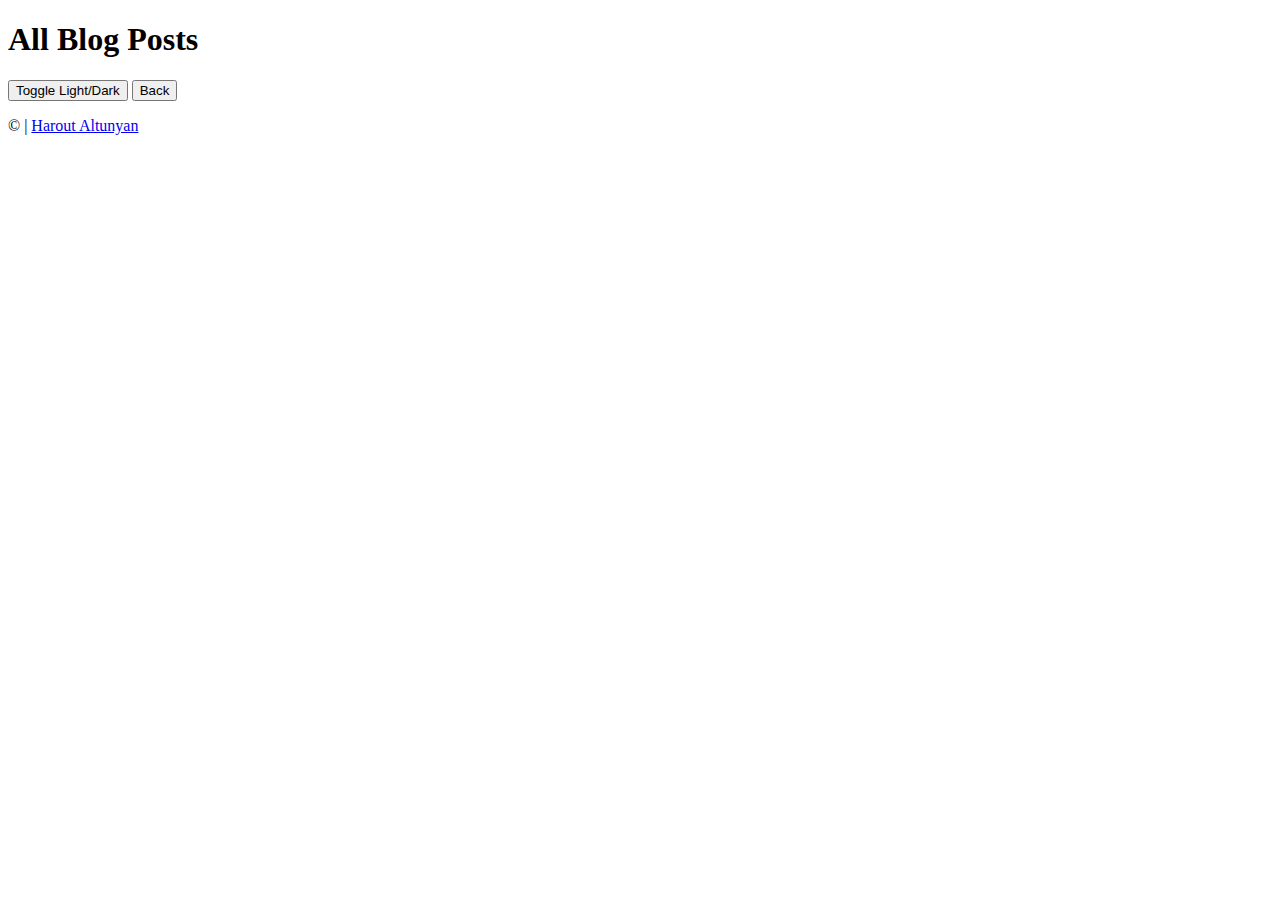
==== blog.html @ d47f8bbc "blog.html" ====
<!DOCTYPE html>
<html lang="en">
<head>
  <meta charset="UTF-8" />
  <meta name="viewport" content="width=device-width, initial-scale=1.0"/>
  <title>My Personal Blog | Posts</title>
  <!-- Stylesheets -->
  <link rel="stylesheet" href="./assets/css/styles.css" />
  <link rel="stylesheet" href="./assets/css/blog.css" />
</head>
<body>
  <!-- Header -->
  <header>
    <h1>All Blog Posts</h1>
    <div class="controls">
      <button id="toggle-theme-btn">Toggle Light/Dark</button>
      <button id="back-btn">Back</button>
    </div>
  </header>
  
  <!-- Main Content: Blog Posts -->
  <main>
    <section id="posts-container">
      <!-- Posts will be dynamically rendered here -->
    </section>
  </main>
  
  <!-- Footer -->
  <footer>
    <p>
      &copy; <span id="year"></span> | 
      <a href="https:/ / placeholder .com" target="_blank">Harout Altunyan</a>
    </p>
  </footer>
  
  <!-- JavaScript Files -->
  <script src="./assets/js/logic.js"></script>
  <script src="./assets/js/blog.js"></script>
</body>
</html>
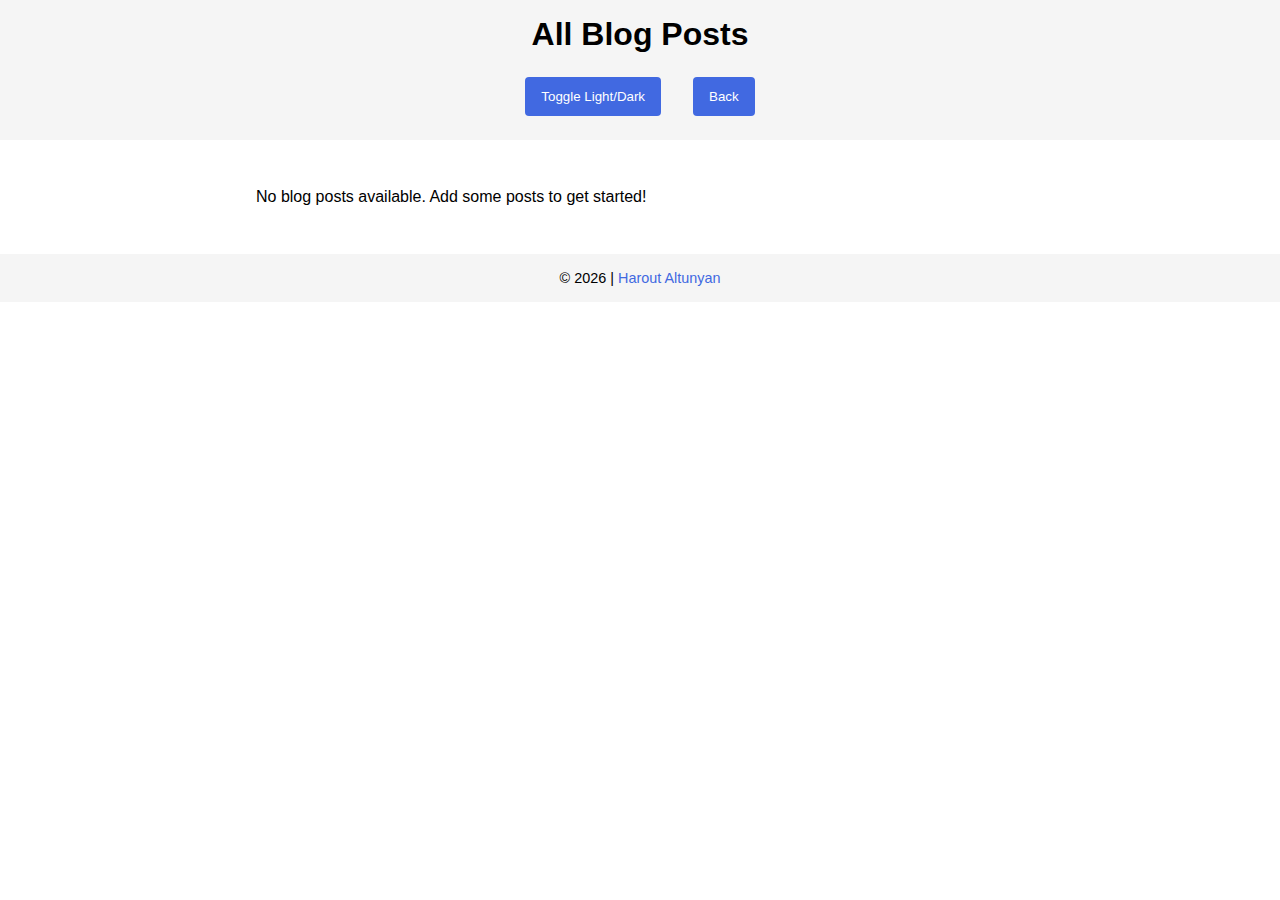
==== commit 65a3416a: "routes" ====
--- a/blog.html
+++ b/blog.html
@@ -5,8 +5,8 @@
   <meta name="viewport" content="width=device-width, initial-scale=1.0"/>
   <title>My Personal Blog | Posts</title>
   <!-- Stylesheets -->
-  <link rel="stylesheet" href="./assets/css/styles.css" />
-  <link rel="stylesheet" href="./assets/css/blog.css" />
+  <link rel="stylesheet" href="./assets /css/style.css" />
+  <link rel="stylesheet" href="./assets /css/blog.css" />
 </head>
 <body>
   <!-- Header -->
@@ -34,7 +34,7 @@
   </footer>
   
   <!-- JavaScript Files -->
-  <script src="./assets/js/logic.js"></script>
-  <script src="./assets/js/blog.js"></script>
+  <script src="./assets /js/logic.js"></script>
+  <script src="./assets /js/blog.js"></script>
 </body>
 </html>--- a/assets /css/style.css
+++ b/assets /css/style.css
@@ -0,0 +1,49 @@
+/* styles.css */
+
+/* Basic reset and global styles */
+* {
+    margin: 0;
+    padding: 0;
+    box-sizing: border-box;
+  }
+  
+  body {
+    font-family: Arial, Helvetica, sans-serif;
+    background-color: #f5f5f5;
+    color: #333;
+    transition: background-color 0.4s ease, color 0.4s ease;
+    margin: 0;
+  }
+  
+  /* Dark mode styling */
+  body.dark-mode {
+    background-color: #333;
+    color: #f5f5f5;
+  }
+  
+  header, footer {
+    background-color: #efefef;
+    padding: 1rem;
+    text-align: center;
+  }
+  
+  body.dark-mode header,
+  body.dark-mode footer {
+    background-color: #222;
+  }
+  
+  h1, h2, h4 {
+    margin-bottom: 1rem;
+  }
+  
+  main {
+    padding: 1rem;
+  }
+  
+  a {
+    color: royalblue;
+    text-decoration: none;
+  }
+  a:hover {
+    text-decoration: underline;
+  }--- a/assets /css/blog.css
+++ b/assets /css/blog.css
@@ -0,0 +1,156 @@
+/* CSS Variables for Light and Dark Themes */
+:root {
+  --bg-color: #ffffff;
+  --text-color: #000000;
+  --header-footer-bg: #f5f5f5;
+  --header-footer-text: #000000;
+  --button-bg-color: royalblue;
+  --button-hover-bg-color: darkblue;
+  --delete-btn-bg: crimson;
+  --delete-btn-hover-bg: darkred;
+  --blog-post-bg: #ffffff;
+  --blog-post-text: #000000;
+  --box-shadow: 0 2px 4px rgba(0, 0, 0, 0.1);
+}
+
+/* Dark Mode Overrides */
+body.dark-mode {
+  --bg-color: #121212;
+  --text-color: #ffffff;
+  --header-footer-bg: #333333;
+  --header-footer-text: #ffffff;
+  --button-bg-color: #555555;
+  --button-hover-bg-color: #777777;
+  --delete-btn-bg: #aa0000;
+  --delete-btn-hover-bg: #cc0000;
+  --blog-post-bg: #444444;
+  --blog-post-text: #ffffff;
+  --box-shadow: 0 2px 4px rgba(0, 0, 0, 0.2);
+}
+
+/* General Styling */
+body {
+  background-color: var(--bg-color);
+  color: var(--text-color);
+  transition: background-color 0.4s ease, color 0.4s ease;
+  font-family: Arial, sans-serif;
+  margin: 0;
+  padding: 0;
+}
+
+/* Header and Footer */
+header, footer {
+  background-color: var(--header-footer-bg);
+  color: var(--header-footer-text);
+  padding: 1rem;
+  text-align: center;
+}
+
+header h1 {
+  margin: 0;
+}
+
+footer {
+  font-size: 0.9rem;
+}
+
+footer a {
+  color: var(--button-bg-color);
+  text-decoration: none;
+}
+
+footer a:hover {
+  text-decoration: underline;
+}
+
+/* Controls Section */
+header .controls {
+  display: flex;
+  justify-content: center;
+  gap: 1rem;
+  margin-top: 1rem;
+}
+
+header .controls button {
+  background-color: var(--button-bg-color);
+  color: #ffffff;
+  border: none;
+  padding: 0.75rem 1rem;
+  border-radius: 4px;
+  cursor: pointer;
+  transition: background-color 0.3s ease;
+}
+
+header .controls button:hover {
+  background-color: var(--button-hover-bg-color);
+}
+
+/* Blog Posts Section */
+#posts-container {
+  max-width: 800px;
+  margin: 2rem auto;
+  padding: 0 1rem;
+}
+
+.blog-post {
+  background-color: var(--blog-post-bg);
+  color: var(--blog-post-text);
+  margin-bottom: 1rem;
+  padding: 1rem;
+  border-radius: 4px;
+  box-shadow: var(--box-shadow);
+  transition: background-color 0.3s ease, color 0.3s ease;
+}
+
+/* Delete Button */
+.delete-btn {
+  background-color: var(--delete-btn-bg);
+  color: white;
+  border: none;
+  padding: 0.5rem 1rem;
+  border-radius: 4px;
+  cursor: pointer;
+  margin-top: 1rem;
+  transition: background-color 0.3s ease;
+}
+
+.delete-btn:hover {
+  background-color: var(--delete-btn-hover-bg);
+}
+
+/* General Buttons */
+button {
+  background-color: var(--button-bg-color);
+  color: #ffffff;
+  border: none;
+  padding: 0.5rem 1rem;
+  border-radius: 4px;
+  cursor: pointer;
+  margin: 0.5rem;
+  transition: background-color 0.3s ease, color 0.3s ease;
+}
+
+button:hover {
+  background-color: var(--button-hover-bg-color);
+}
+
+/* Media Queries for Responsiveness */
+@media (max-width: 600px) {
+  #posts-container {
+    padding: 1rem;
+  }
+
+  .blog-post {
+    font-size: 0.9rem;
+  }
+
+  header .controls {
+    flex-direction: column;
+    align-items: center;
+  }
+
+  header .controls button {
+    width: 100%;
+    margin-bottom: 0.5rem;
+  }
+}